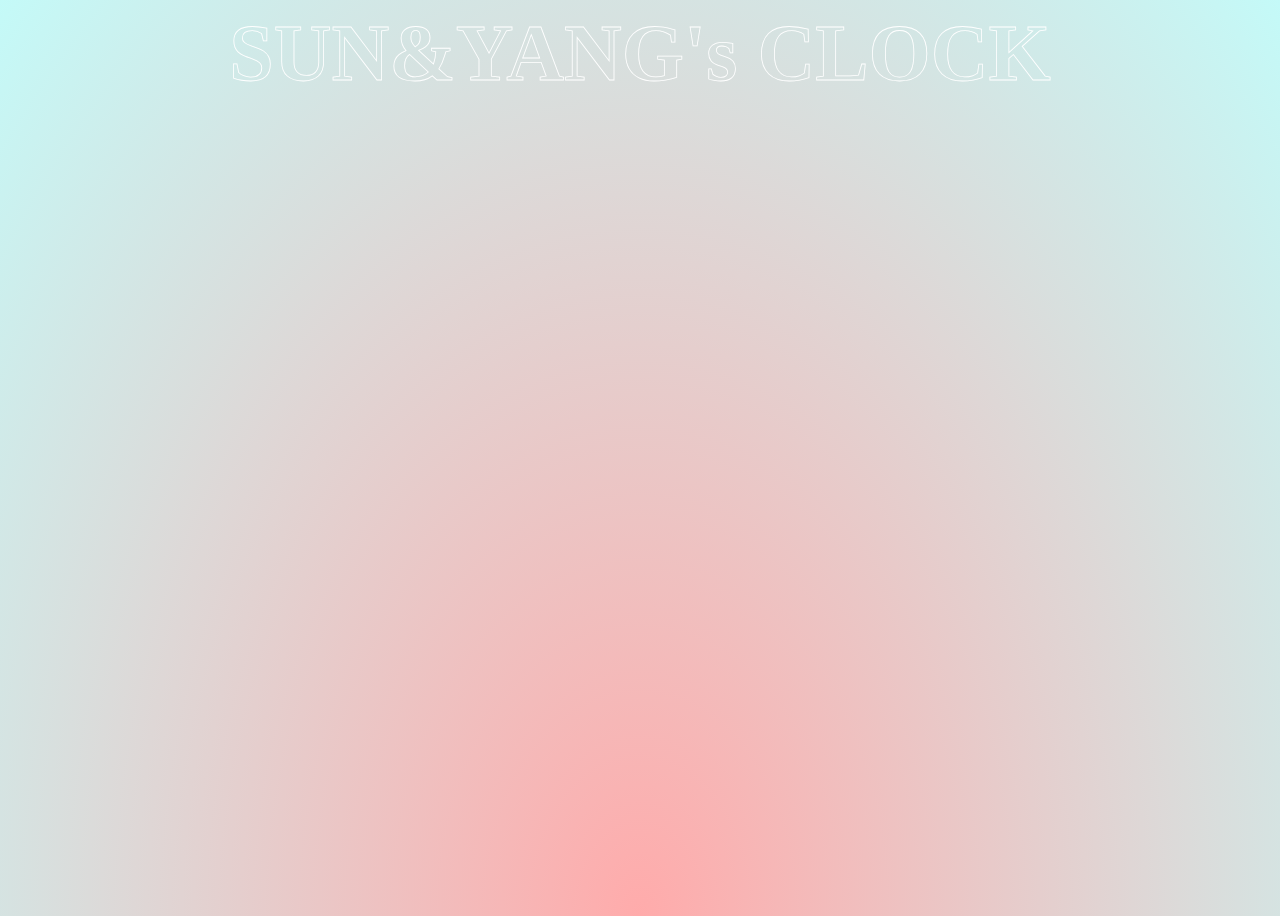
==== sunyyang.html @ ca21f024 "Add files via upload" ====
<!DOCTYPE html>
<html lang="en">
<head>
    <meta charset="UTF-8">
    <meta name="viewport" content="width=device-width, initial-scale=1.0">
    <title>SUN & YANG</title>
    <link rel="stylesheet" type="text/css" href="sunyyang.css">
    <script src="sunyyang.js" defer></script>
</head>
<body>
    <h1> SUN&YANG's CLOCK </h1>
    <div id = "weather"></div> 
    <div id = "aniversario"></div>
    <div id = "cumYang"></div>
    <div id = "cumSun"></div>
    <div id = "monthAniversario"></div>
    
</body>
</html>
---- sunyyang.css ----
h1 
{
    text-align: center;
    -webkit-background-clip: text;
    background-clip: text;
    color: transparent;
    -webkit-text-stroke: 0.01em white;
    font-family: 'Rocher';
    font-size: 5em;
    margin: 0;
}

body
{
    background: radial-gradient(ellipse at bottom, #ffabab 0%, #C4fAf8 100%);
    height: 100vh;
    overflow: hidden;
}

@font-face {
    font-family: 'Rocher';
    src: url(https://assets.codepen.io/9632/RocherColorGX.woff2);
}

div {
    margin: 40px;
    font-family: 'Share Tech Mono', monospace;
    color: #ffffff;
    text-shadow: 0 0 20px rgb(230, 160, 10),  0 0 20px rgba(10, 175, 230, 0);
    letter-spacing: 0.1em;
    font-size: 20px;
}
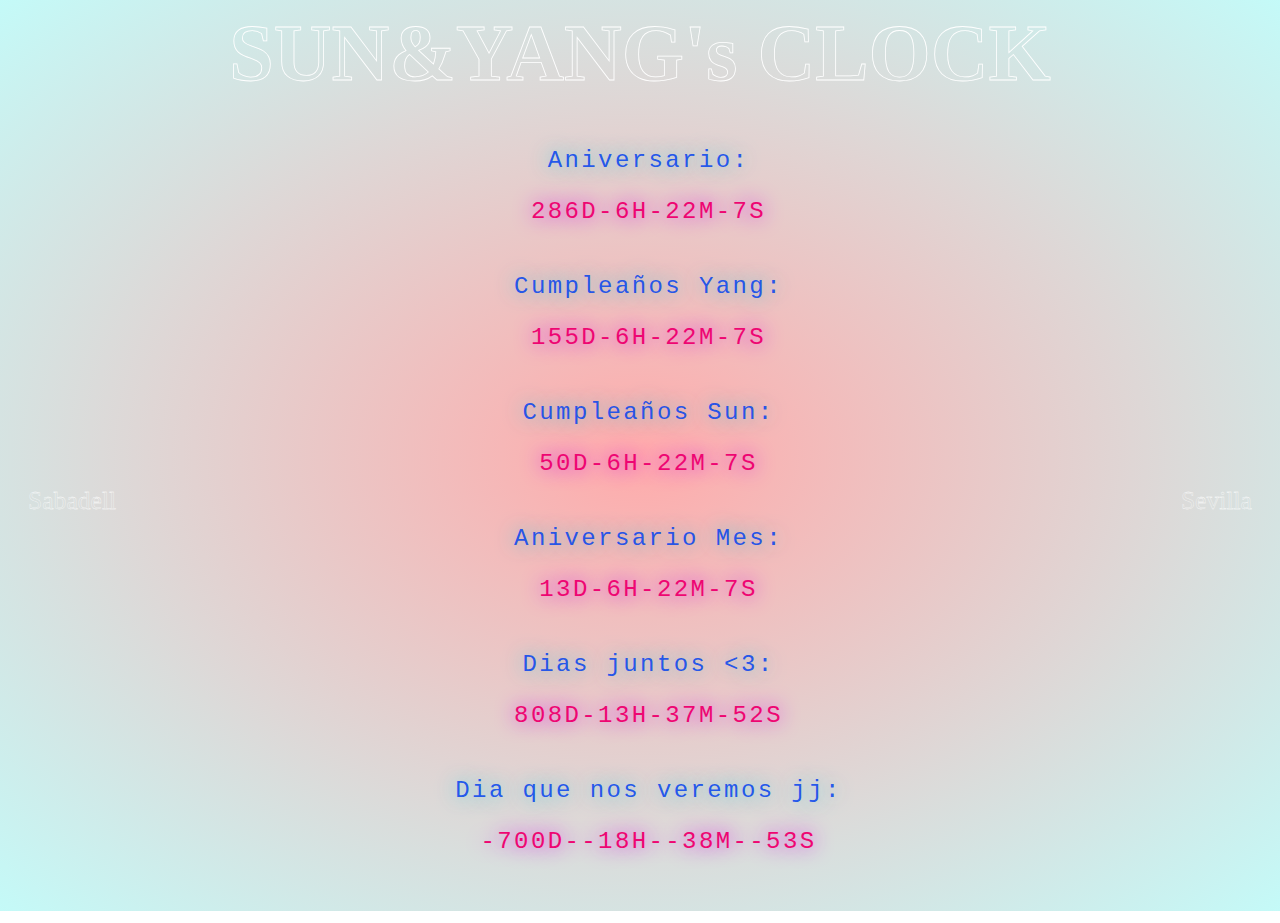
==== commit 1a0c1434: "Add files via upload" ====
--- a/sunyyang.html
+++ b/sunyyang.html
@@ -9,11 +9,33 @@
 </head>
 <body>
     <h1> SUN&YANG's CLOCK </h1>
-    <div id = "weather"></div> 
-    <div id = "aniversario"></div>
-    <div id = "cumYang"></div>
-    <div id = "cumSun"></div>
-    <div id = "monthAniversario"></div>
-    
+    <div class="container">
+        <div class="groupYang">
+            <div id = "Sabadell" class = "weather"> Sabadell</div>
+            <div id = "weatherYangIcon" class = "weather"></div>
+            <div id="weatherYangDescription" class = "weather"></div>
+        </div>
+        <div class = "groupHour">
+            <div class = "title">Aniversario:</div> 
+            <div id = "aniversario" class = "hour"></div>
+            <div class = "title">Cumpleaños Yang:</div>
+            <div id = "cumYang" class = "hour"></div>
+            <div class = "title">Cumpleaños Sun:</div>
+            <div id = "cumSun" class = "hour"></div>
+            <div class = "title"> Aniversario Mes:</div>
+            <div id = "monthAniversario" class = "hour"></div>
+            <div class = "title">Dias juntos <3: </div>
+            <div id = "daysTogether" class = "hour"></div>
+            <div class="title">Dia que nos veremos jj:</div>
+            <div id="specialDay" class="hour"></div>
+        </div>
+        <div class="groupSun">
+            <div id = "Sevilla" class = "weather">Sevilla</div>
+            <div id = "weatherSunIcon" class = "weather"></div>
+            <div id = "weatherSunDescription" class = "weather"></div>
+        </div>
+
+    </div>
+
 </body>
 </html>--- a/sunyyang.css
+++ b/sunyyang.css
@@ -12,21 +12,59 @@
 
 body
 {
-    background: radial-gradient(ellipse at bottom, #ffabab 0%, #C4fAf8 100%);
-    height: 100vh;
-    overflow: hidden;
+    background: radial-gradient( #ffabab 0%, #C4fAf8 100%);
 }
 
-@font-face {
+@font-face 
+{
     font-family: 'Rocher';
     src: url(https://assets.codepen.io/9632/RocherColorGX.woff2);
 }
 
-div {
-    margin: 40px;
-    font-family: 'Share Tech Mono', monospace;
-    color: #ffffff;
-    text-shadow: 0 0 20px rgb(230, 160, 10),  0 0 20px rgba(10, 175, 230, 0);
+.hour
+{
+    margin-left: 2em;
+    margin-right: 2em;
+    margin-bottom: 2em;
+    font-family: 'Monocraft', monospace;
+    color: #ee0672;
+    text-shadow: 0 0 20px rgb(212, 10, 230),  0 0 20px rgba(10, 175, 230, 0);
     letter-spacing: 0.1em;
-    font-size: 20px;
-}+    font-size: 1.5em;
+    text-align: center;
+}
+
+.title
+{
+    margin-top: 2em;
+    margin-left: 2em;
+    margin-right: 2em;
+    margin-bottom: 1em;
+    font-family: 'Monocraft', monospace;
+    color: #0644eede;
+    text-shadow: 0 0 20px rgb(10, 215, 230, 0.753),  0 0 20px rgba(10, 175, 230, 0);
+    letter-spacing: 0.1em;
+    font-size: 1.5em;
+    text-align: center;
+}
+
+.weather
+{
+    font-family: Rocher;
+    font-size: 1.6em;
+    -webkit-background-clip: text;
+    background-clip: text;
+    color: transparent;
+    -webkit-text-stroke: 0.01em white;
+}
+
+.container
+{
+    display: flex;
+    justify-content: space-between; 
+    align-items: center; 
+    padding: 0 20px;
+    box-sizing: border-box; 
+}
+
+
